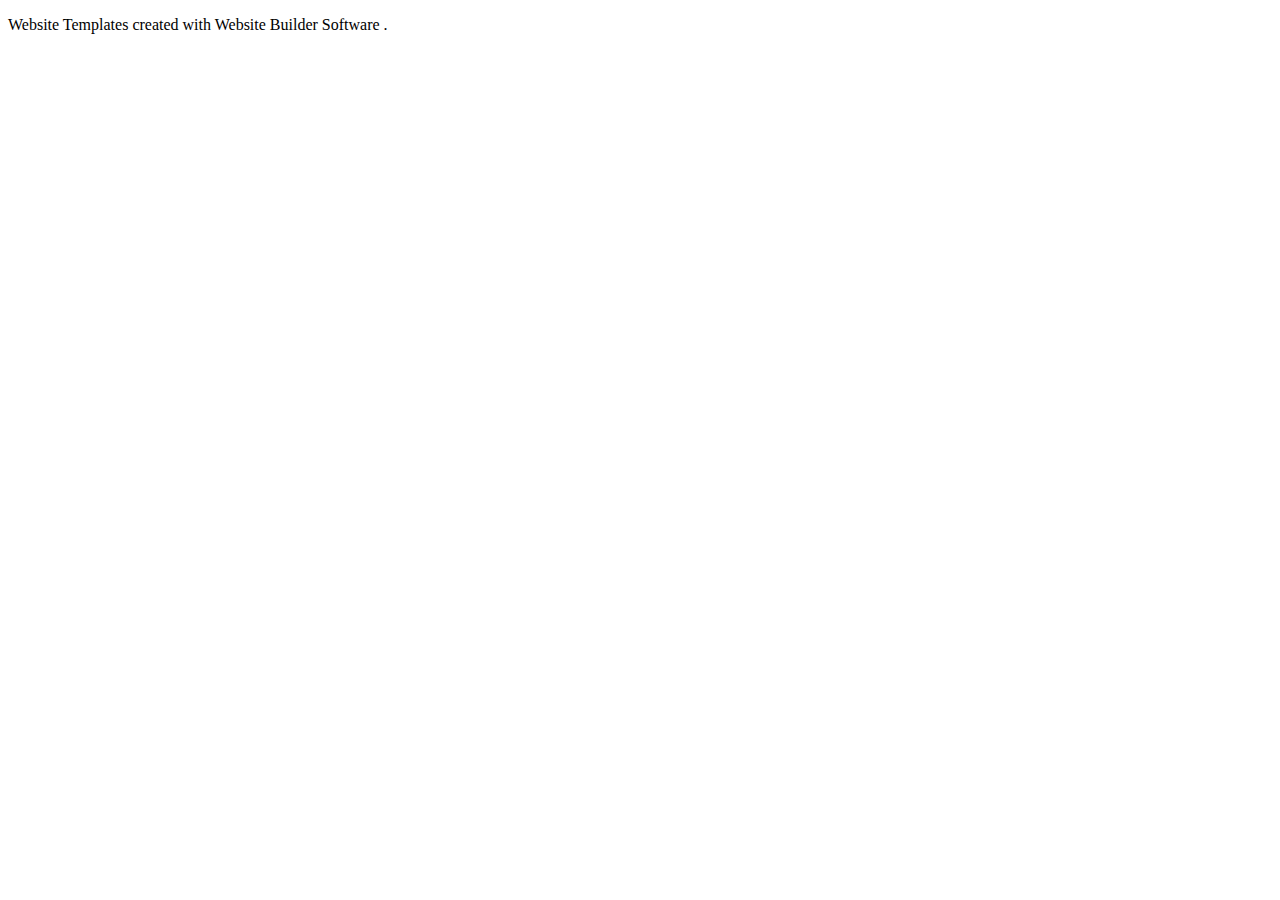
==== x.html @ da584e83 "last" ====
<!DOCTYPE html>
<html lang="en">
<head>
    <meta charset="UTF-8">
    <meta name="viewport" content="width=device-width, initial-scale=1.0">
    <title>Document</title>
</head>
<body>
    <div class="footer">
        <p> <a>Website Templates</a>
          created with
         <a>Website Builder Software</a>
     . </p>
     </div>
</body>
</html>
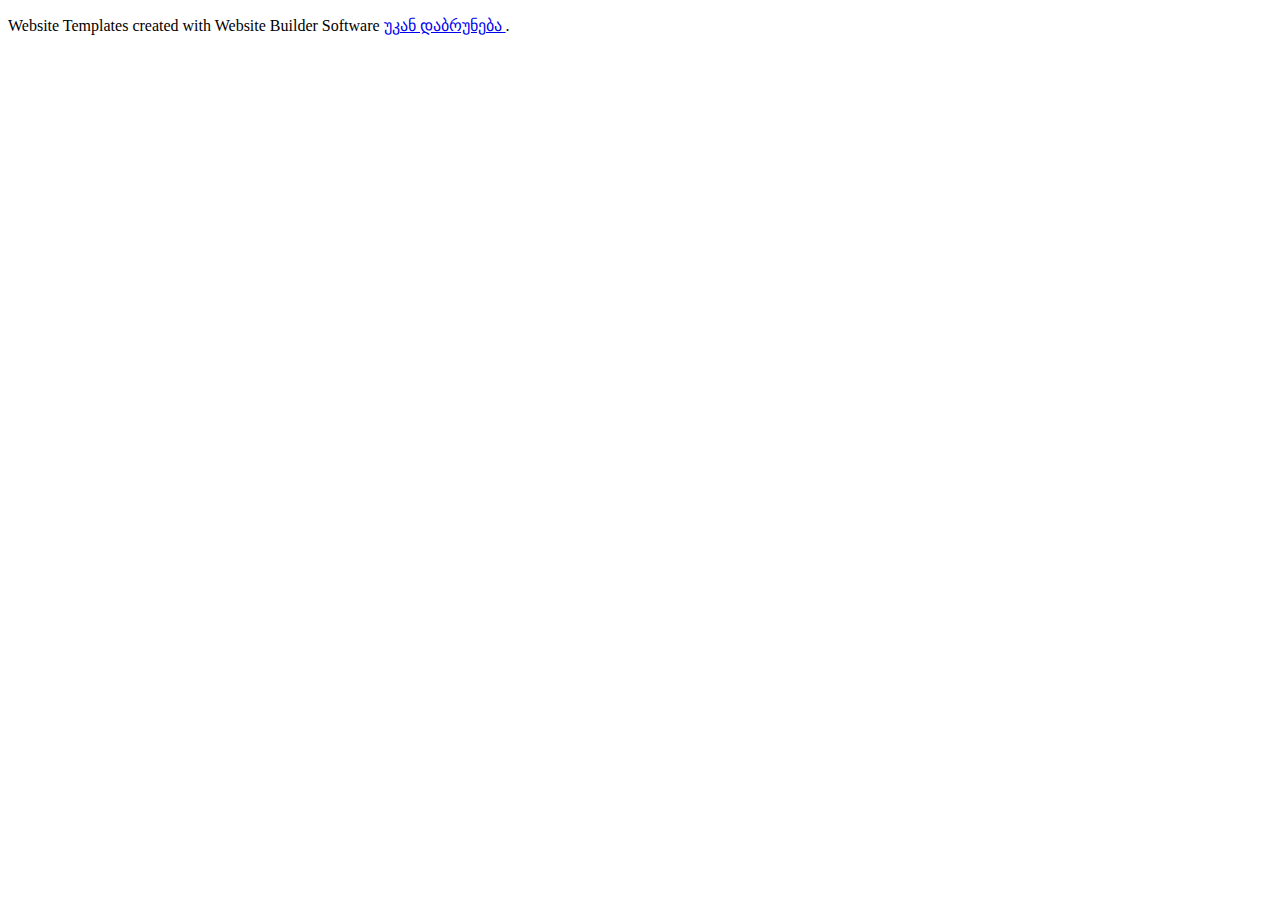
==== commit 4e13d0e2: "last" ====
--- a/x.html
+++ b/x.html
@@ -10,6 +10,7 @@
         <p> <a>Website Templates</a>
           created with
          <a>Website Builder Software</a>
+         <a href="index.html">უკან დაბრუნება  </a>
      . </p>
      </div>
 </body>
